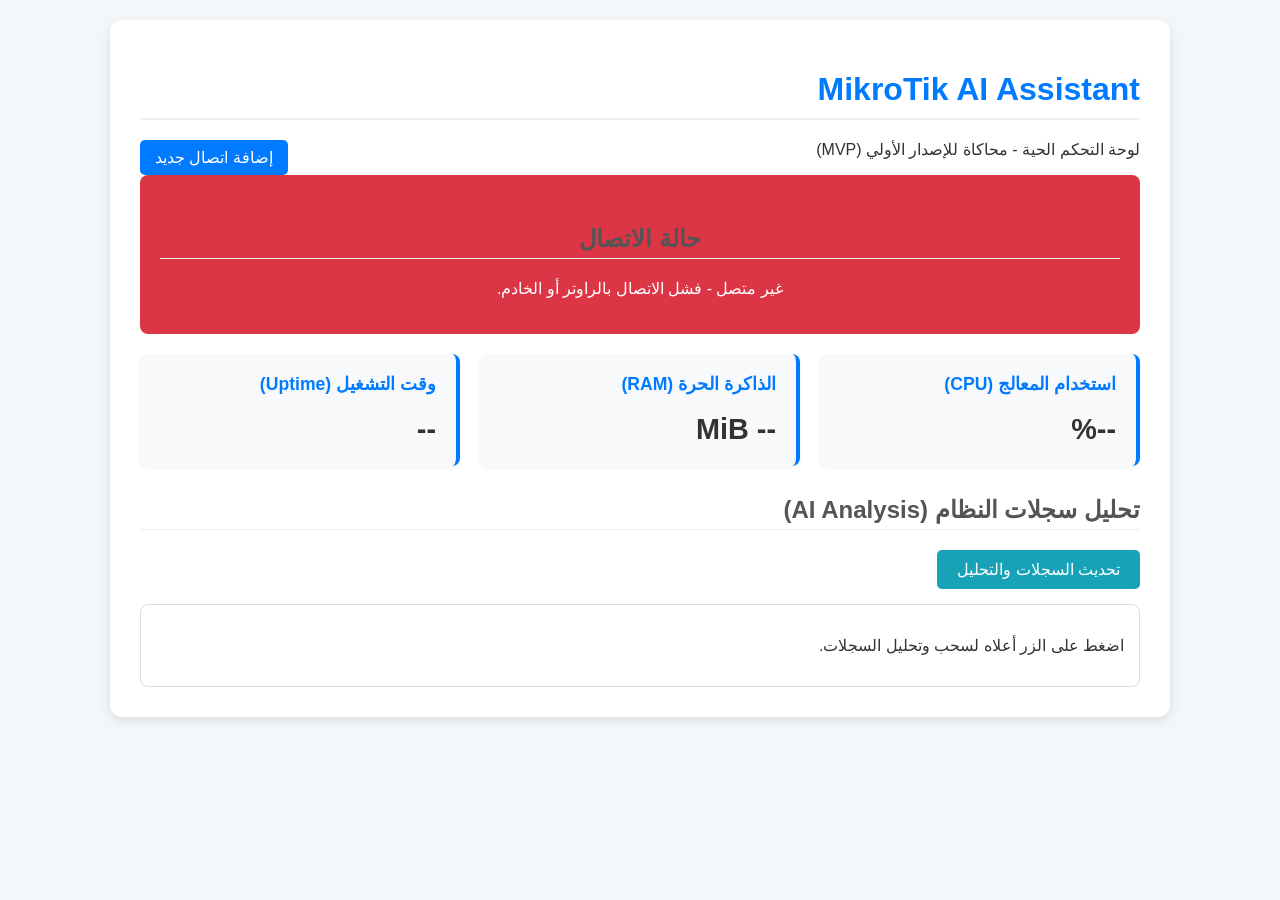
==== index.html @ 189fe9f8 "Fix: Move index.html and style.css to root for GitHub Pages" ====
<!DOCTYPE html>
<html lang="ar" dir="rtl">
<head>
    <meta charset="UTF-8">
    <meta name="viewport" content="width=device-width, initial-scale=1.0">
    <title>MikroTik AI Assistant - لوحة التحكم الحية</title>
    <link rel="stylesheet" href="style.css">
</head>
<body>
    <div class="container">
        <h1>MikroTik AI Assistant</h1>
        <a href="connect.html" style="float: left; text-decoration: none; background-color: #007bff; color: white; padding: 8px 15px; border-radius: 5px; margin-bottom: 15px;">إضافة اتصال جديد</a>
        <p>لوحة التحكم الحية - محاكاة للإصدار الأولي (MVP)</p>

        <div class="status-card" id="connection-status">
            <h2>حالة الاتصال</h2>
            <p id="status-text">جاري التحميل...</p>
        </div>

        <div class="dashboard-grid">
            <div class="metric-card">
                <h3>استخدام المعالج (CPU)</h3>
                <p id="cpu-load">--%</p>
            </div>
            <div class="metric-card">
                <h3>الذاكرة الحرة (RAM)</h3>
                <p id="free-memory">-- MiB</p>
            </div>
            <div class="metric-card">
                <h3>وقت التشغيل (Uptime)</h3>
                <p id="uptime">--</p>
            </div>
        </div>

        <div class="logs-section">
            <h2>تحليل سجلات النظام (AI Analysis)</h2>
            <button onclick="fetchLogs()">تحديث السجلات والتحليل</button>
            <div id="logs-container">
                <p>اضغط على الزر أعلاه لسحب وتحليل السجلات.</p>
            </div>
        </div>
    </div>

<script src="./static/dashboard.js"></script>
</body>
</html>
---- style.css ----
body {
    font-family: 'Arial', sans-serif;
    background-color: #f4f7f9;
    color: #333;
    margin: 0;
    padding: 20px;
    direction: rtl; /* دعم اللغة العربية */
    text-align: right;
}

.container {
    max-width: 1000px;
    margin: 0 auto;
    background-color: #fff;
    padding: 30px;
    border-radius: 12px;
    box-shadow: 0 4px 12px rgba(0, 0, 0, 0.1);
}

h1 {
    color: #007bff;
    border-bottom: 2px solid #eee;
    padding-bottom: 10px;
    margin-bottom: 20px;
}

h2 {
    color: #555;
    margin-top: 30px;
    border-bottom: 1px solid #eee;
    padding-bottom: 5px;
}

/* حالة الاتصال */
.status-card {
    padding: 20px;
    border-radius: 8px;
    margin-bottom: 20px;
    text-align: center;
    color: white;
}

.status-card.connected {
    background-color: #28a745; /* أخضر */
}

.status-card.disconnected {
    background-color: #dc3545; /* أحمر */
}

/* مقاييس لوحة التحكم */
.dashboard-grid {
    display: grid;
    grid-template-columns: repeat(auto-fit, minmax(250px, 1fr));
    gap: 20px;
    margin-bottom: 30px;
}

.metric-card {
    background-color: #f8f9fa;
    padding: 20px;
    border-radius: 8px;
    box-shadow: 0 2px 4px rgba(0, 0, 0, 0.05);
    border-right: 4px solid #007bff;
}

.metric-card h3 {
    margin-top: 0;
    color: #007bff;
    font-size: 1.1em;
}

.metric-card p {
    font-size: 1.8em;
    font-weight: bold;
    margin: 5px 0 0;
}

/* السجلات والتحليل */
.logs-section button {
    background-color: #17a2b8;
    color: white;
    border: none;
    padding: 10px 20px;
    border-radius: 5px;
    cursor: pointer;
    font-size: 1em;
    margin-bottom: 15px;
    transition: background-color 0.3s;
}

.logs-section button:hover {
    background-color: #138496;
}

#logs-container {
    border: 1px solid #ddd;
    padding: 15px;
    border-radius: 8px;
    background-color: #fff;
}

.log-entry {
    border-bottom: 1px dashed #eee;
    padding: 10px 0;
    margin-bottom: 10px;
}

.log-entry:last-child {
    border-bottom: none;
    margin-bottom: 0;
}

.log-message {
    font-weight: bold;
    color: #333;
}

.log-analysis {
    margin-top: 5px;
    padding: 10px;
    border-radius: 5px;
    background-color: #ffeeba; /* أصفر فاتح للتنبيه */
    border-right: 5px solid #ffc107; /* أصفر غامق */
    font-size: 0.9em;
}

.log-analysis strong {
    color: #856404;
}
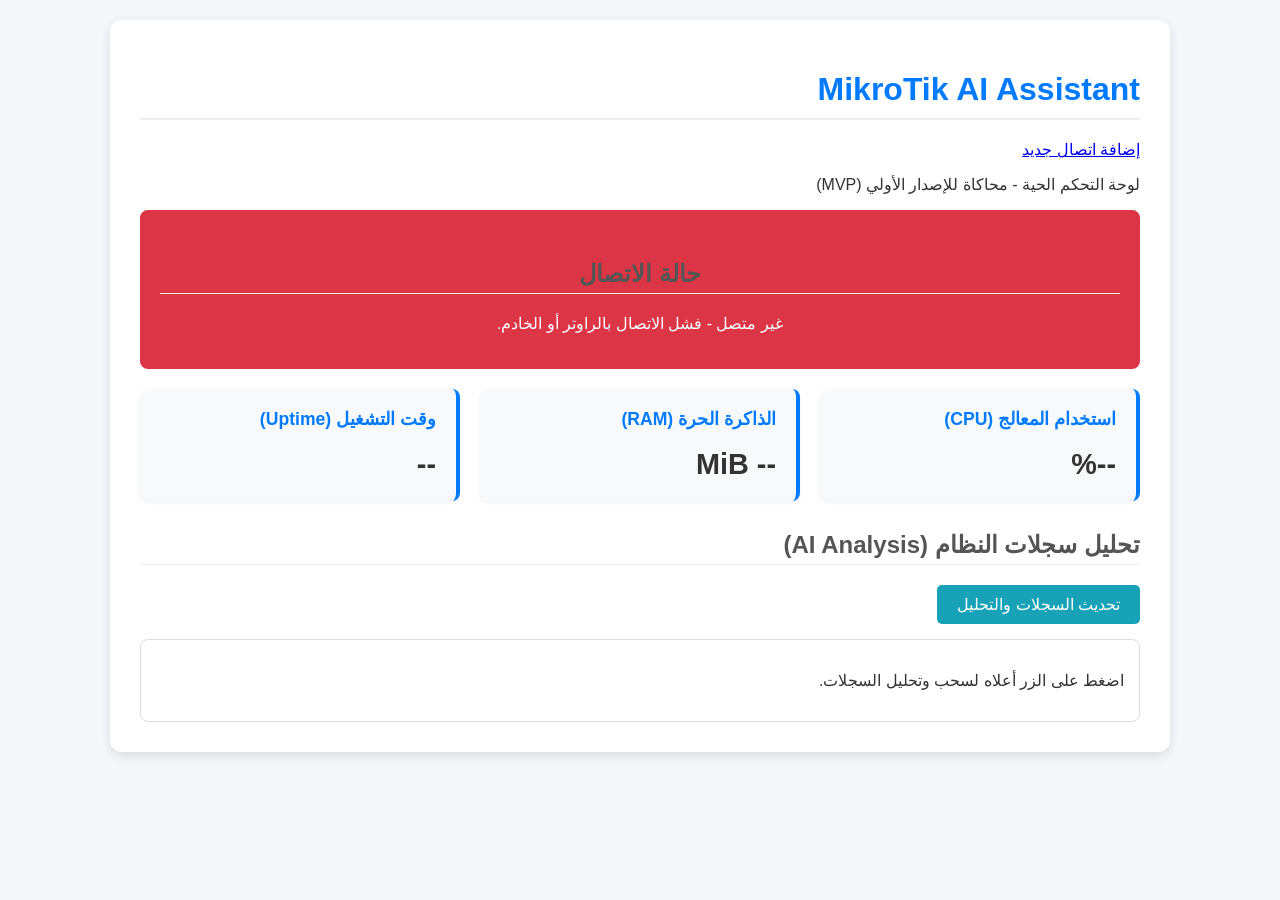
==== commit 37fbf7b5: "Fix: Correct button path to ./static/connect.html" ====
--- a/index.html
+++ b/index.html
@@ -9,7 +9,7 @@
 <body>
     <div class="container">
         <h1>MikroTik AI Assistant</h1>
-        <a href="connect.html" style="float: left; text-decoration: none; background-color: #007bff; color: white; padding: 8px 15px; border-radius: 5px; margin-bottom: 15px;">إضافة اتصال جديد</a>
+<a href="./static/connect.html" class="button" style="border-radius: 5px; margin-bottom: 15px;">إضافة اتصال جديد</a>
         <p>لوحة التحكم الحية - محاكاة للإصدار الأولي (MVP)</p>
 
         <div class="status-card" id="connection-status">
